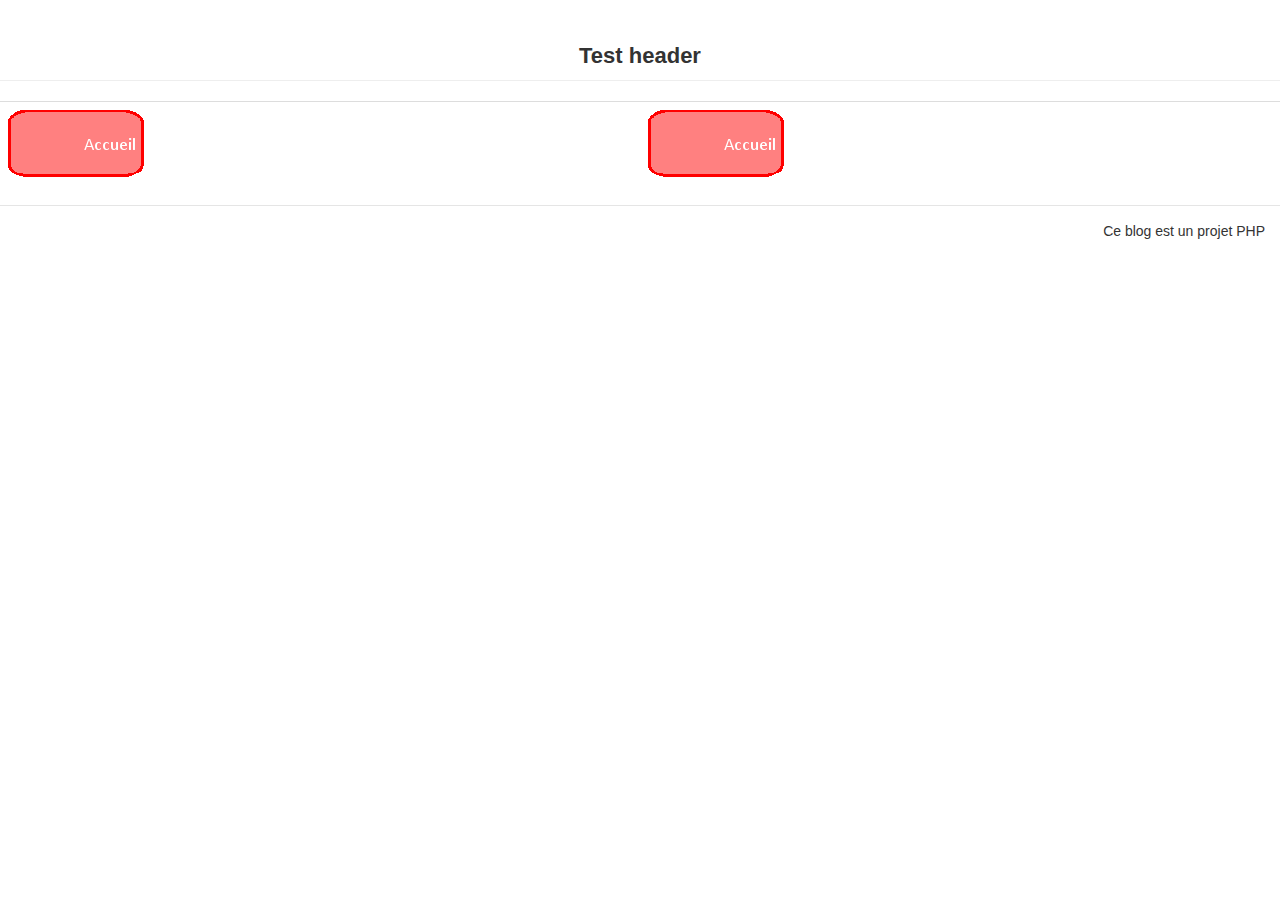
==== index.html @ 1b844f7b "Ajout de bouton de navigation (en cours), page navigation html" ====
<!DOCTYPE HTML>
<html lang="fr">
    <head>
        <meta charset="utf-8" />
        <link rel="stylesheet" href="vue/stylesheet/bootstrap.css"/>
        <title>Ceci est un début de blog</title>
    </head>
    <body>
        <header class="page-header text-center">Test header</header>
        <div>
            <table class="table"> <!--TODO : centrer au milieu de la page la table.-->
                <tr>
                    <td>
                        <a href="vue/accueil.php"><img src="vue/Boutons/Calque_fond.png"></a>
                    </td>
                    <td>
                        <a href="vue/accueil.php"><img src="vue/Boutons/Calque_fond.png"></a>
                    </td>
                </tr>
            </table>
        </div>
        <footer class="modal-footer">Ce blog est un projet PHP</footer>
    </body>
</html>
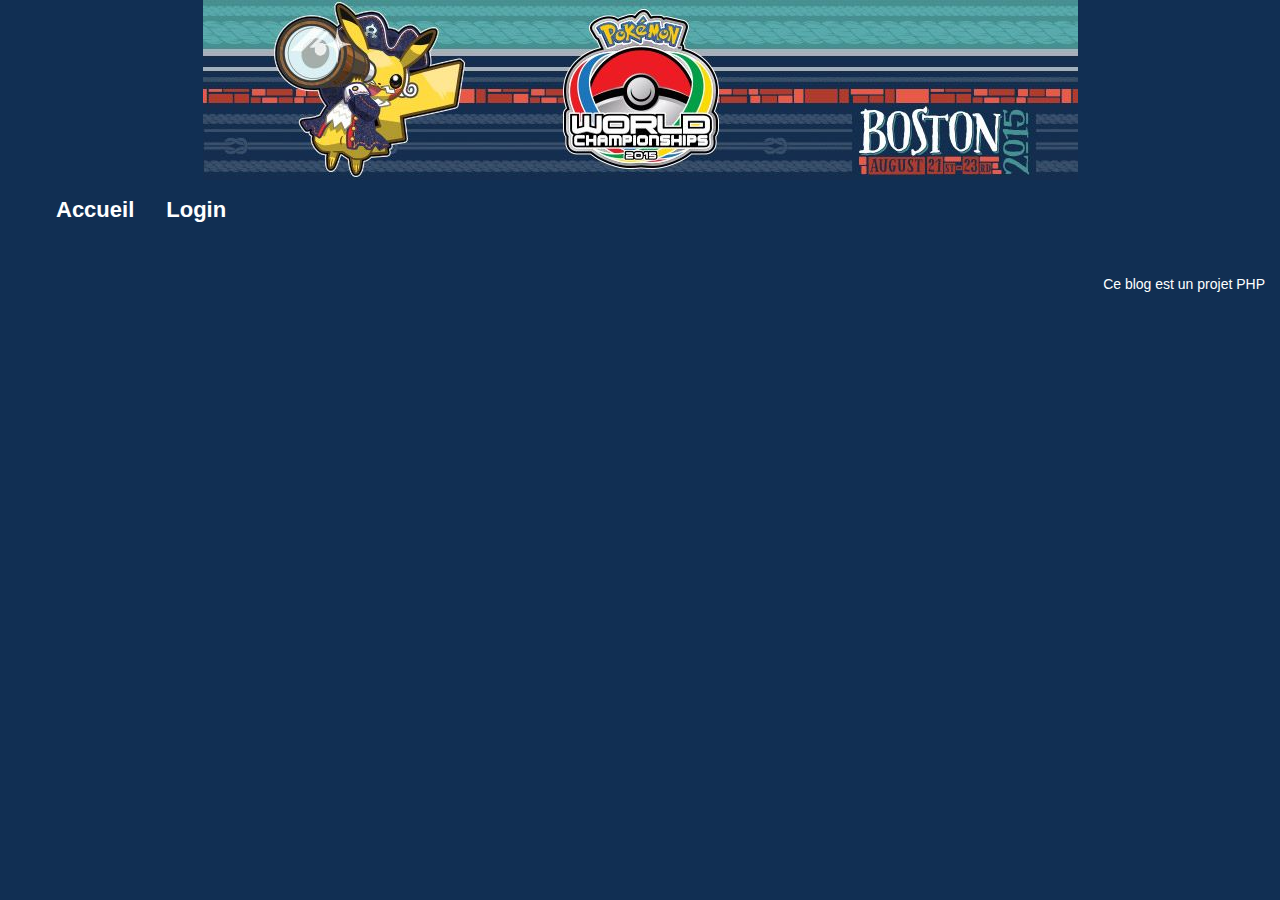
==== commit 8cfebb41: "Modification du header+background pour integrer une bannière au site, et avoir un fond uniforme. Mod" ====
--- a/index.html
+++ b/index.html
@@ -5,20 +5,24 @@
         <link rel="stylesheet" href="vue/stylesheet/bootstrap.css"/>
         <title>Ceci est un début de blog</title>
     </head>
-    <body>
-        <header class="page-header text-center">Test header</header>
-        <div>
-            <table class="table"> <!--TODO : centrer au milieu de la page la table.-->
+    <body class="pagebackground">
+        <header>
+            <table class="page-header text-center">
                 <tr>
                     <td>
-                        <a href="vue/accueil.php"><img src="vue/Boutons/Calque_fond.png"></a>
+                        <img src="vue/stylesheet/worlds-2015-banner-875.jpg" />
                     </td>
+                </tr>
+                <tr>
                     <td>
-                        <a href="vue/accueil.php"><img src="vue/Boutons/Calque_fond.png"></a>
+                        <ul class="tableboutons">
+                            <li><a href="vue/accueil.php">Accueil</a></li>
+                            <li><a href="vue/connection.html">Login</a></li>
+                        </ul>
                     </td>
                 </tr>
             </table>
-        </div>
+        </header>
         <footer class="modal-footer">Ce blog est un projet PHP</footer>
     </body>
 </html>
